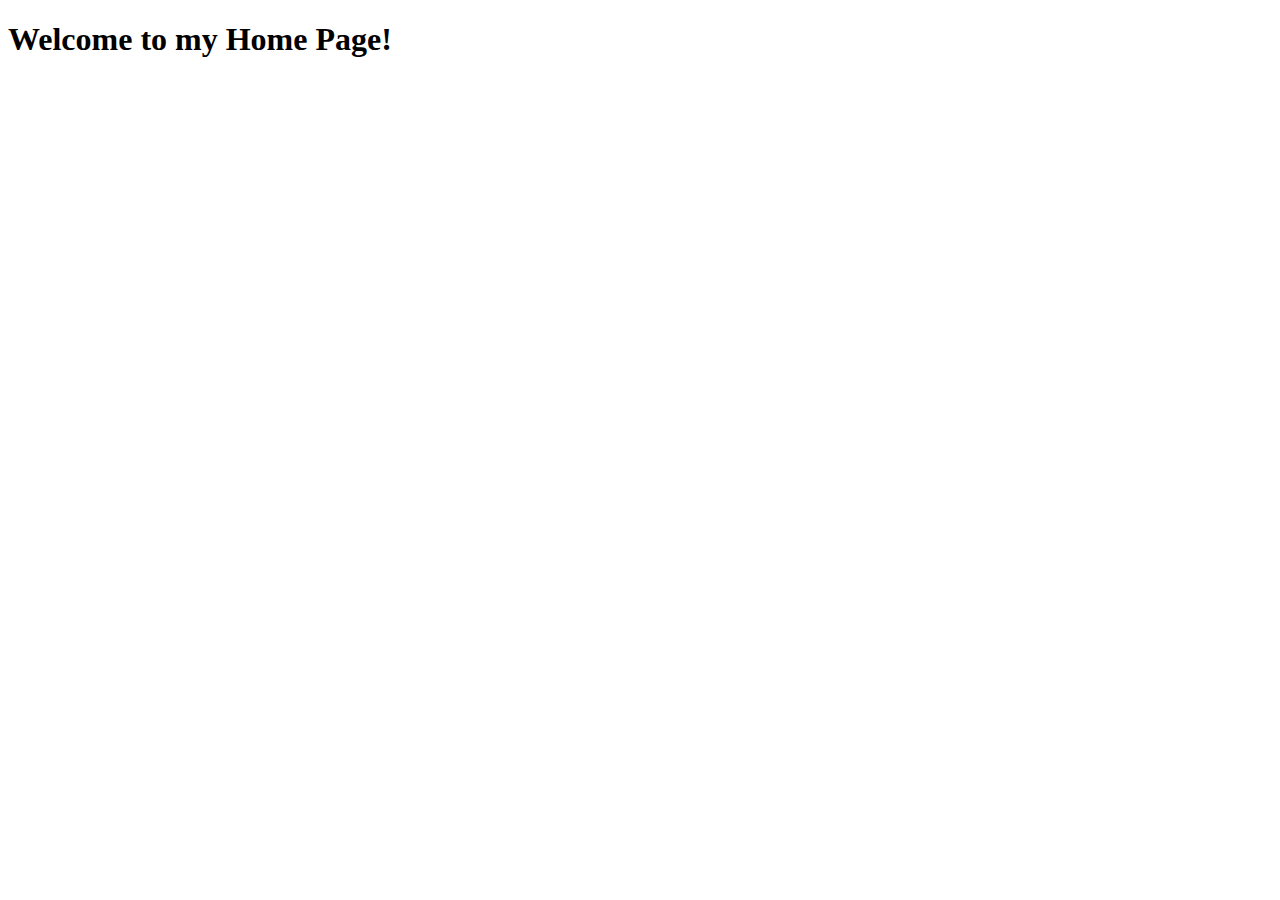
==== index.html @ 35d59abb "Changed the name appropriately." ====
<!DOCTYPE html>
<html lang="en">
<head>
    <meta charset="UTF-8">
    <meta name="viewport" content="width=device-width, initial-scale=1.0">
    <title>Document</title>
</head>
<body>
    <h1>Welcome to my Home Page!</h1>
</body>
</html>
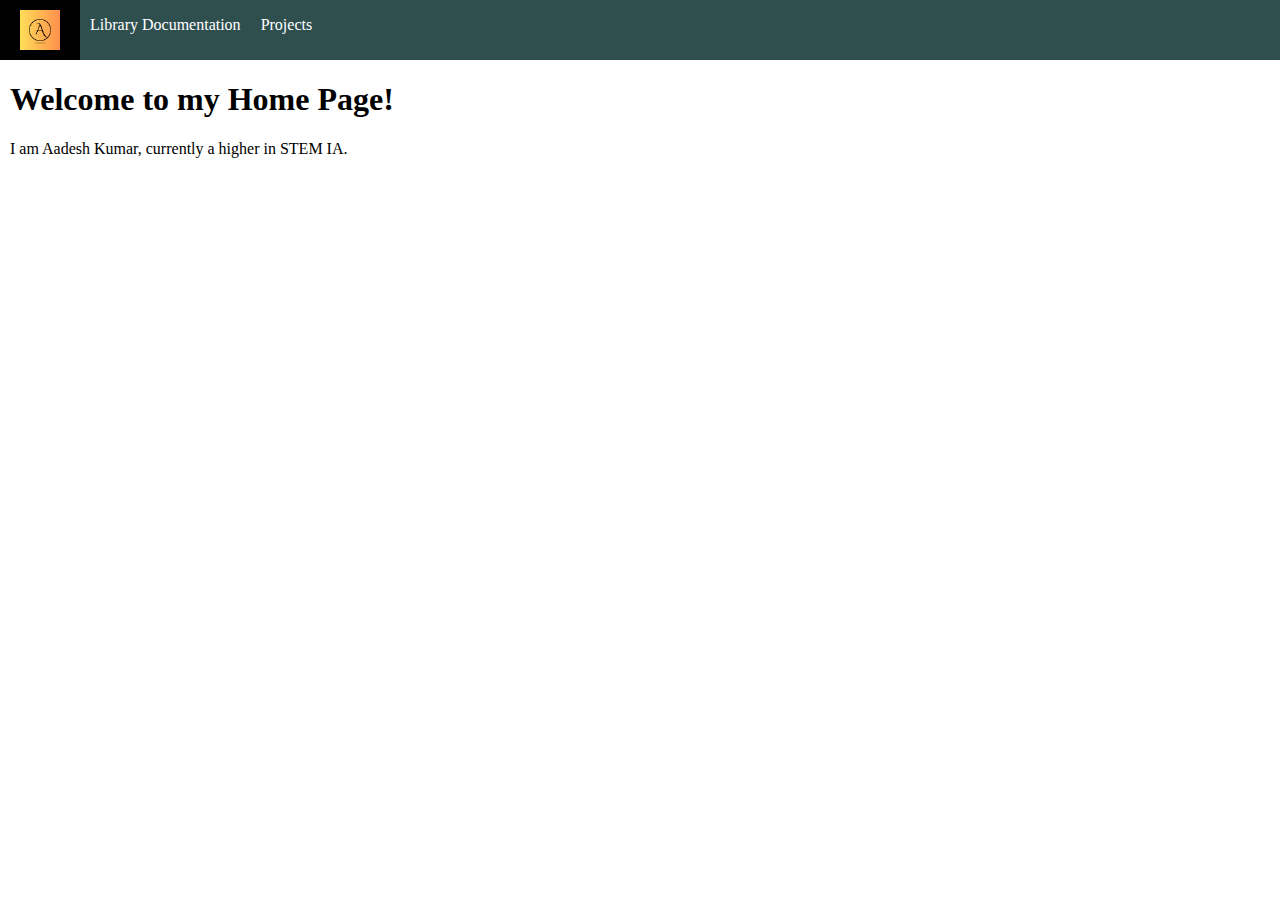
==== commit ac43d219: "Finished my navigation bar." ====
--- a/index.html
+++ b/index.html
@@ -1,11 +1,38 @@
+<!--This my home page.-->
 <!DOCTYPE html>
 <html lang="en">
 <head>
     <meta charset="UTF-8">
     <meta name="viewport" content="width=device-width, initial-scale=1.0">
-    <title>Document</title>
+    <link rel="stylesheet" href="./css/home.css">
+    <script src="script/home.ts"></script>
+    <title>Home</title>
 </head>
 <body>
-    <h1>Welcome to my Home Page!</h1>
+    <!--A home bar for user navigation.-->
+    <header>
+        <nav class="navbar" id="mainbar">
+            <!-- Eventually fill in the links for each page completion. -->
+            <ul>
+                <li class = "navbarelements">
+                    <a href="/">
+                        <img id="logo" src="./images/logo.png">
+                    </a>
+                </li>
+                <li class = "navbarelements">
+                    <a href="#documentation"><p>Library Documentation</p></a>
+                </li>
+                <li class = "navbarelements">
+                    <a href="#Projects"><p>Projects</p></a>
+                </li>
+            </ul>
+        </nav>
+    </header>
+    <h1 class = "title">Welcome to my Home Page!</h1>
+    <div class="introduction">
+        <p>I am Aadesh Kumar, currently a higher in STEM IA.</p>
+    </div>
 </body>
-</html>+</html>
+
+<!DOCTYPE html>--- a/css/home.css
+++ b/css/home.css
@@ -0,0 +1,65 @@
+/* Trying to prevent the gap of the top div. */
+
+body {
+    margin:0;
+    padding:0;
+}
+
+/* This is the basic designing of the navigation bar. */
+
+#mainbar {
+    background-color: darkslategray;
+    height: 60px;
+}
+
+
+#mainbar ul {
+    list-style-type: none;
+    padding: 0; /* Unordered lists have their own padding. */
+    margin: 0;
+}
+
+#mainbar ul li {
+    float: left; /* Forces the blocks to float left. */
+    height: 60px;
+}
+
+#mainbar ul li a {
+    display: block;
+    padding-left: 10px;
+    padding-right: 10px;
+    color: white;
+    text-decoration: none;
+}
+
+/* Styling the hover a bit */
+
+#mainbar ul li:hover {
+    background-color: black;
+    font-weight: bold;
+    text-decoration: underline;
+}
+
+
+
+/* Adjusting the logo a bit. */
+
+#logo {
+    height:40px;
+    padding-top: 10px;
+    padding-left: 10px;
+    padding-right: 10px;
+    padding-bottom: 10px;
+    display:block;
+}
+
+/* This is the designing of my intro page */
+
+.title {
+    padding-left: 10px;
+}
+
+.introduction {
+    padding-top : 0px;
+    padding-left: 10px;
+}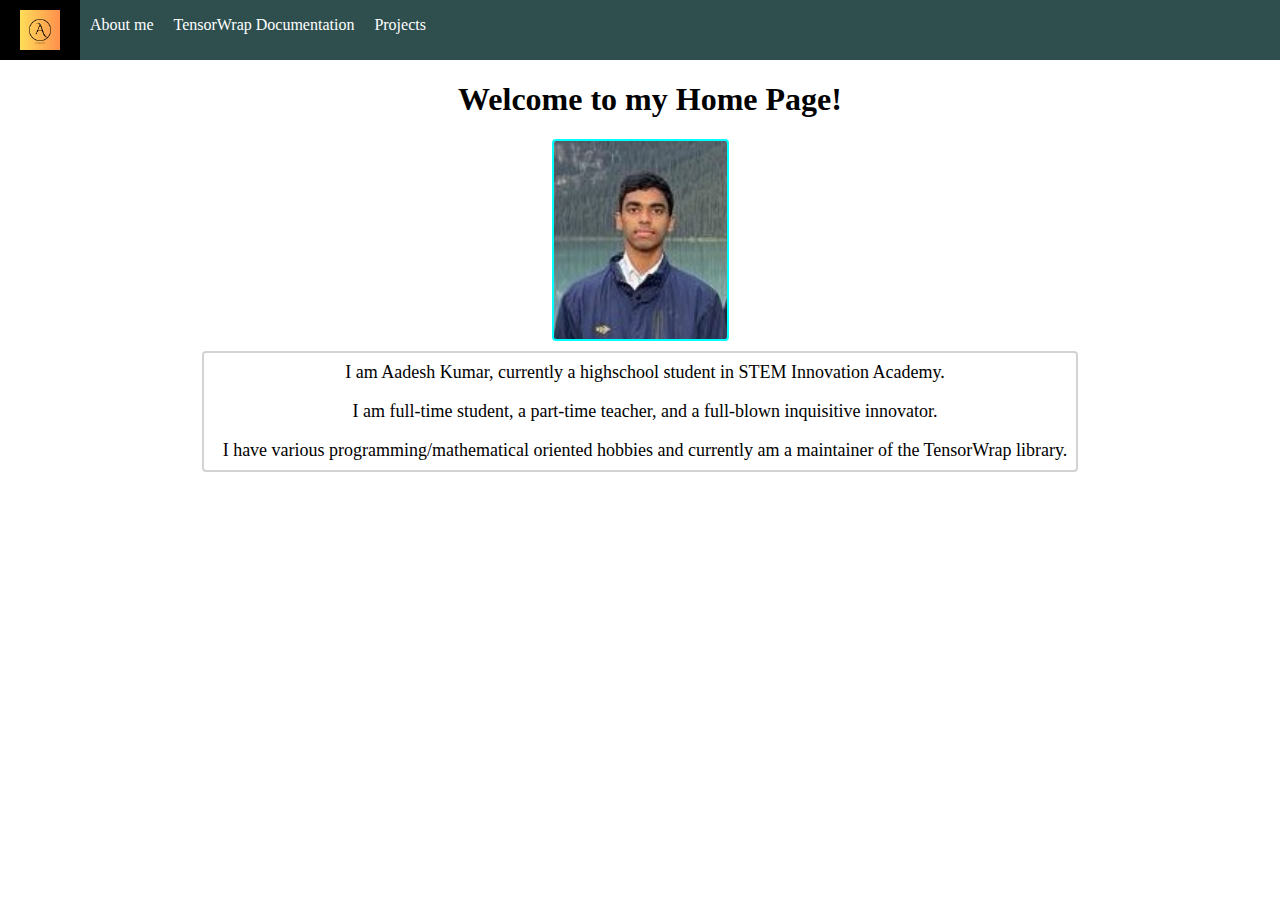
==== commit 463c30a3: "Made some changes" ====
--- a/index.html
+++ b/index.html
@@ -20,17 +20,33 @@
                     </a>
                 </li>
                 <li class = "navbarelements">
-                    <a href="#documentation"><p>Library Documentation</p></a>
+                    <a href="/">
+                        <p>About me</p>
+                    </a>
                 </li>
                 <li class = "navbarelements">
-                    <a href="#Projects"><p>Projects</p></a>
+                    <a href="#documentation">
+                        <p>TensorWrap Documentation</p>
+                    </a>
+                </li>
+                <li class = "navbarelements">
+                    <a href="#Projects">
+                        <p>Projects</p>
+                    </a>
                 </li>
             </ul>
         </nav>
     </header>
-    <h1 class = "title">Welcome to my Home Page!</h1>
+    <div class="title" id="introduction-title">
+        <h1 class = "title">Welcome to my Home Page!</h1>
+    </div>
+    <div class="image" id="introduction-image">
+        <img src="./images/Home Image.jpeg">
+    </div>    
     <div class="introduction">
-        <p>I am Aadesh Kumar, currently a higher in STEM IA.</p>
+        <p class="introduction-text">I am Aadesh Kumar, currently a highschool student in STEM Innovation Academy.</p>
+        <p class="introduction-text">I am full-time student, a part-time teacher, and a full-blown inquisitive innovator.</p>
+        <p class="introduction-text">I have various programming/mathematical oriented hobbies and currently am a maintainer of the TensorWrap library.</p>
     </div>
 </body>
 </html>
--- a/css/home.css
+++ b/css/home.css
@@ -59,7 +59,37 @@
     padding-left: 10px;
 }
 
+.title {
+    text-align: center;
+}
+
+#introduction-image {
+    text-align: center;
+}
+
+#introduction-image img {
+    outline:auto;
+    outline-color: aqua;
+    height: 200px;
+}
+
 .introduction {
+    /* Formatting the div to its surroundings. */
+    margin:0 auto;
     padding-top : 0px;
     padding-left: 10px;
+    
+    /* Formatting an outline. */
+    outline: auto;
+    outline-color: lightgray;
+    outline-width:1px;
+    outline-offset: 10px;
+    height: fit-content;
+    width: fit-content;
+}
+
+.introduction-text {
+    font-size: large;
+    font-family: cursive;
+    text-align: center;
 }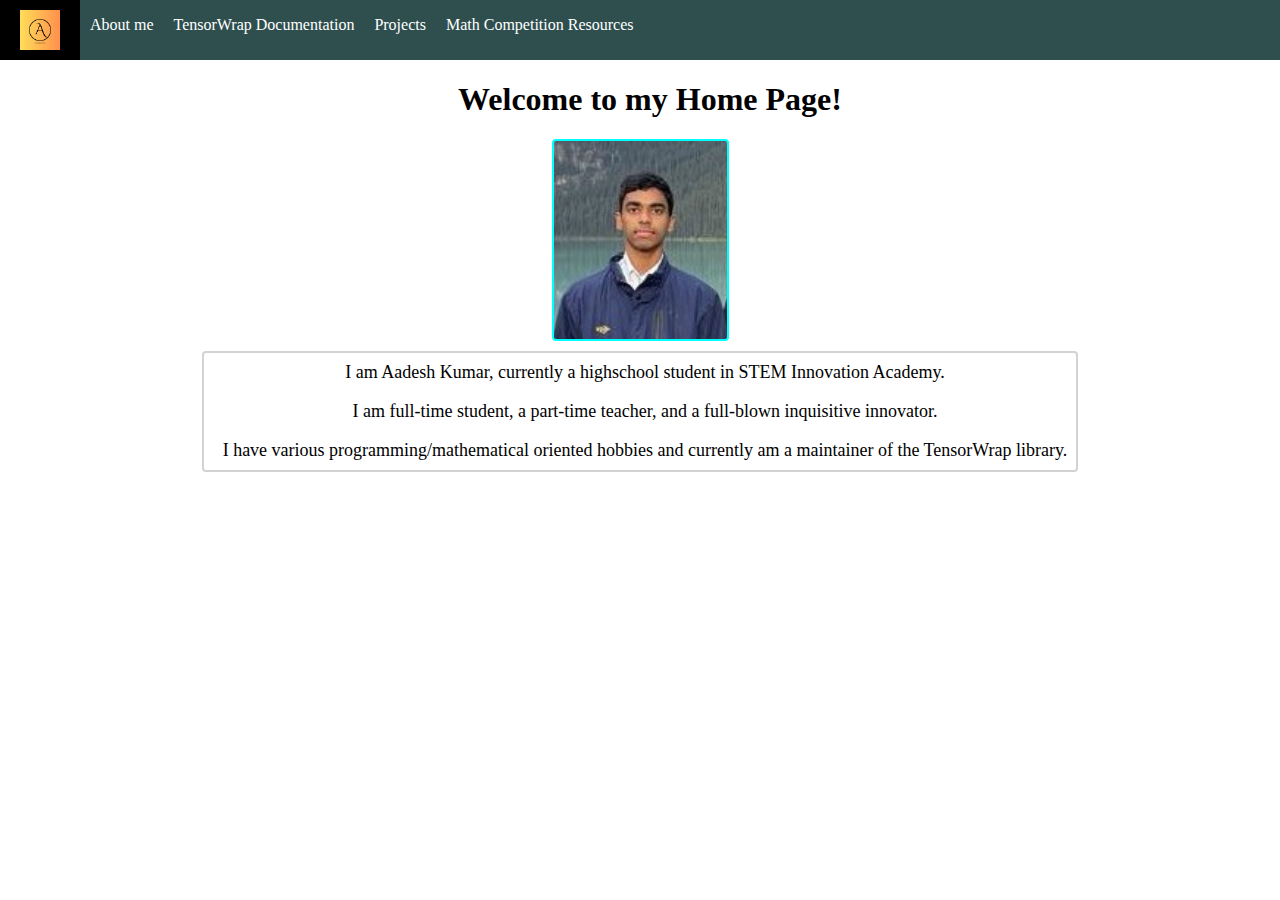
==== commit 55aa40b3: "Linked Competition repo" ====
--- a/index.html
+++ b/index.html
@@ -34,9 +34,15 @@
                         <p>Projects</p>
                     </a>
                 </li>
+                <li class="navbarelements">
+                    <a href="#mathcomps">
+                        <p>Math Competition Resources</p>
+                    </a>
+                </li>
             </ul>
         </nav>
     </header>
+    <!--Page Specific Setup-->
     <div class="title" id="introduction-title">
         <h1 class = "title">Welcome to my Home Page!</h1>
     </div>
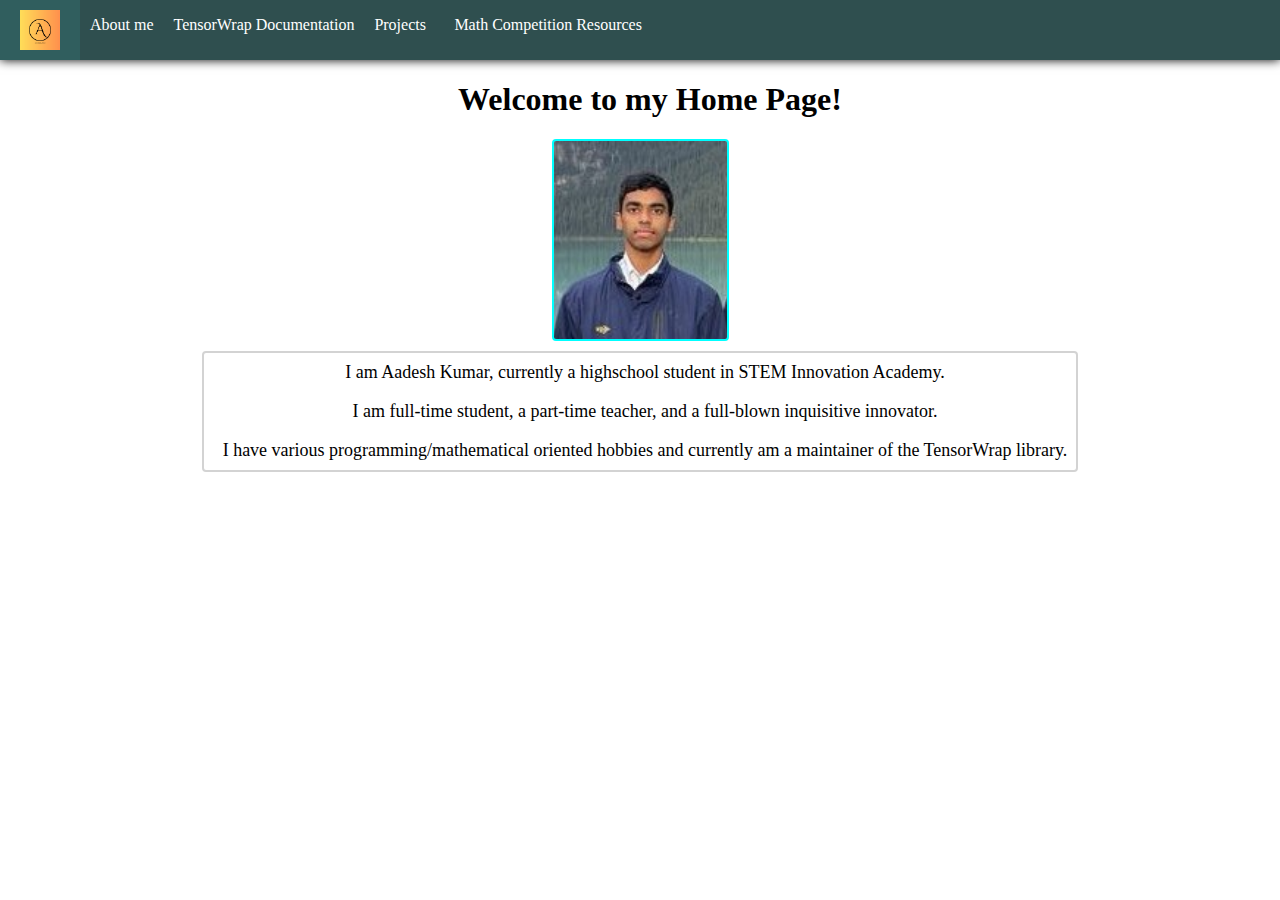
==== commit 2e49574c: "Added some box shadows" ====
--- a/index.html
+++ b/index.html
@@ -5,55 +5,64 @@
     <meta charset="UTF-8">
     <meta name="viewport" content="width=device-width, initial-scale=1.0">
     <link rel="stylesheet" href="./css/home.css">
-    <script src="script/home.ts"></script>
+    <script src="script/home.js"></script>
     <title>Home</title>
 </head>
 <body>
+
     <!--A home bar for user navigation.-->
-    <header>
-        <nav class="navbar" id="mainbar">
-            <!-- Eventually fill in the links for each page completion. -->
-            <ul>
-                <li class = "navbarelements">
-                    <a href="/">
-                        <img id="logo" src="./images/logo.png">
-                    </a>
-                </li>
-                <li class = "navbarelements">
-                    <a href="/">
-                        <p>About me</p>
-                    </a>
-                </li>
-                <li class = "navbarelements">
-                    <a href="#documentation">
-                        <p>TensorWrap Documentation</p>
-                    </a>
-                </li>
-                <li class = "navbarelements">
-                    <a href="#Projects">
-                        <p>Projects</p>
-                    </a>
-                </li>
-                <li class="navbarelements">
-                    <a href="#mathcomps">
-                        <p>Math Competition Resources</p>
-                    </a>
-                </li>
-            </ul>
-        </nav>
-    </header>
+    <nav class="navbar" id="mainbar">
+        <!-- Eventually fill in the links for each page completion. -->
+        <ul class="navbarelements">
+            <li>
+                <a href="/">
+                    <img id="logo" src="./images/logo.png">
+                </a>
+            </li>
+            <li>
+                <a href="/">
+                    <p>About me</p>
+                </a>
+            </li>
+            <li>
+                <a href="#documentation">
+                    <p>TensorWrap Documentation</p>
+                </a>
+            </li>
+            <li id="project-tag">
+                <a href="#Projects">
+                    <p>Projects</p>
+                </a>
+                <ul id="project-list">
+                    <li>
+                        <a link="#Ring">
+                            <p>Code Geass Ring</p> 
+                        </a>
+                    </li>
+                </ul>
+            </li>
+            <li>
+                <a href="/competitions">
+                    <p>Math Competition Resources</p>
+                </a>
+            </li>
+        </ul>
+    </nav>
+
     <!--Page Specific Setup-->
     <div class="title" id="introduction-title">
         <h1 class = "title">Welcome to my Home Page!</h1>
     </div>
     <div class="image" id="introduction-image">
         <img src="./images/Home Image.jpeg">
-    </div>    
+    </div>
+
     <div class="introduction">
         <p class="introduction-text">I am Aadesh Kumar, currently a highschool student in STEM Innovation Academy.</p>
         <p class="introduction-text">I am full-time student, a part-time teacher, and a full-blown inquisitive innovator.</p>
         <p class="introduction-text">I have various programming/mathematical oriented hobbies and currently am a maintainer of the TensorWrap library.</p>
     </div>
+
 </body>
 </html>
 
--- a/css/home.css
+++ b/css/home.css
@@ -1,5 +1,5 @@
+/* NAVBAR DESIGN */
 /* Trying to prevent the gap of the top div. */
-
 body {
     margin:0;
     padding:0;
@@ -7,24 +7,25 @@
 
 /* This is the basic designing of the navigation bar. */
 
-#mainbar {
+.navbar {
     background-color: darkslategray;
     height: 60px;
+    box-shadow: 0 0 10px black;
 }
 
 
-#mainbar ul {
+.navbar ul {
     list-style-type: none;
     padding: 0; /* Unordered lists have their own padding. */
     margin: 0;
 }
 
-#mainbar ul li {
+.navbarelements li {
     float: left; /* Forces the blocks to float left. */
     height: 60px;
 }
 
-#mainbar ul li a {
+.navbar ul li a {
     display: block;
     padding-left: 10px;
     padding-right: 10px;
@@ -34,13 +35,31 @@
 
 /* Styling the hover a bit */
 
-#mainbar ul li:hover {
-    background-color: black;
+.navbar ul li:hover {
+    background-color: rgb(48, 94, 94);
     font-weight: bold;
-    text-decoration: underline;
+    transition: 0.5s;
 }
 
+/* Creating the new cascading navbar */
 
+#project-list {
+    width: 80px;
+    transform: translateY(-10000px);
+    transition:0.5s;
+}
+
+#project-list li {
+    /* transform: translateY(-10000px); */
+    transition:0.5s;
+    background-color: rgb(13, 56, 56);
+    font-family: 'Courier New', Courier, monospace;
+    padding-top: 10px;
+}
+
+#project-tag:hover {
+    text-decoration: none;
+}
 
 /* Adjusting the logo a bit. */
 
@@ -53,15 +72,16 @@
     display:block;
 }
 
+
+
+/* ACTUAL PAGE DESIGN */
 /* This is the designing of my intro page */
 
 .title {
     padding-left: 10px;
+    text-align: center;
 }
 
-.title {
-    text-align: center;
-}
 
 #introduction-image {
     text-align: center;
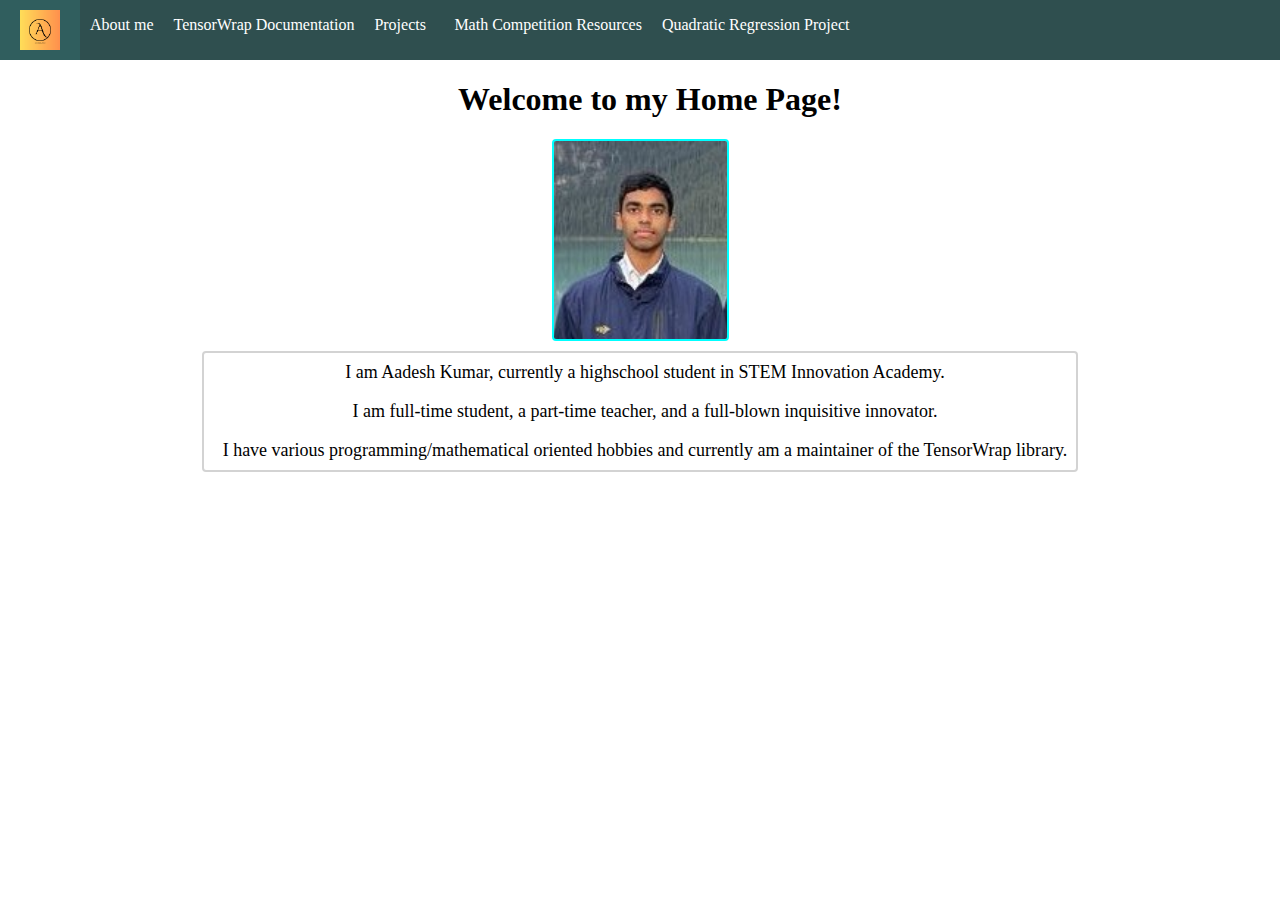
==== commit 265a2c05: "Added a link" ====
--- a/index.html
+++ b/index.html
@@ -46,6 +46,11 @@
                     <p>Math Competition Resources</p>
                 </a>
             </li>
+            <li>
+                <a href="/quadratic-regressor">
+                    <p>Quadratic Regression Project</p>
+                </a>
+            </li>
         </ul>
     </nav>
 
--- a/css/home.css
+++ b/css/home.css
@@ -10,7 +10,7 @@
 .navbar {
     background-color: darkslategray;
     height: 60px;
-    box-shadow: 0 0 10px black;
+    box-shadow: 0 3 10px black;
 }
 
 
@@ -112,4 +112,4 @@
     font-size: large;
     font-family: cursive;
     text-align: center;
-}+}
